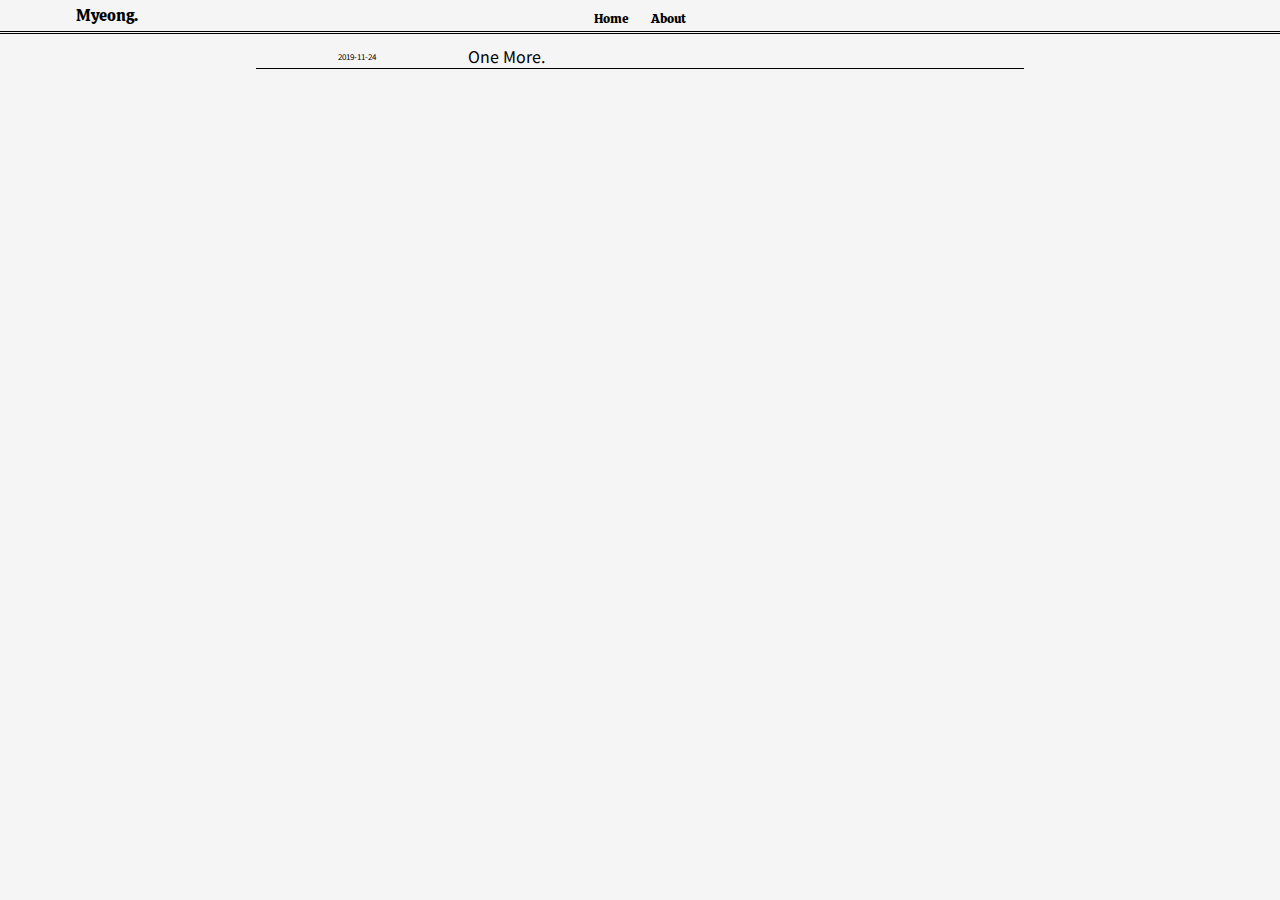
==== index.html @ f27d2dd4 "init" ====
<!DOCTYPE html>
<html>
    <head>
        <link href="https://fonts.googleapis.com/css?family=Calistoga&display=swap" rel="stylesheet">
        <link href="https://fonts.googleapis.com/css?family=Noto+Sans+KR&display=swap" rel="stylesheet">
        <link rel="stylesheet" href="basic_styles.css">
        <style>
            .item-container {
                display: flex;
                flex-direction: row;
                padding-right: 10px;
                padding-left: 10px;
                border-bottom: 1px solid black;
            }

            .item-title {
                flex:3;
                padding-left: 20px;
                padding-top: 10px;
            }

            .item-date {
                flex:1;
                text-align: center;
                font-size: 0.5em;
                padding-top: 17px;
            }
          </style>
    </head>
    <body>
        <div class="nav-container">
            <div class="logo">Myeong.</div>
            <div class="link-container">
                <a href="./index.html">Home</a>
                <a href="./about.html">About</a>
            </div>
            <div class="nav-right"></div>
        </div>
        <div class="body-flex-container">
            <div class="body-flex-left"></div>
            <div class="body-flex-center">
                <!-- item list -->
                <div class="item-container">
                    <div class="item-date">2019-11-24</div>
                    <div class="item-title"><a href="./posts/2019-11-24-one-more.html">One More.</a></div>
                </div>
                <!-- itme list over -->
            </div>
            <div class="body-flex-right"></div>
        </div>
    </body>
</html>
---- basic_styles.css ----
body {
    font-family: 'Noto Sans KR', sans-serif;
    display: flex;
    flex-direction: column;
    height: 100vh;
    background-color: whitesmoke;
    padding: 0;
    border: 0;
    margin: 0;
}

.nav-container {
    font-family: 'Calistoga', cursive;
    display: flex;
    flex-direction: row;
    border-bottom: 3px double black;
    flex:1;
}

.logo {
    flex: 1;
    text-align: center;
    font-size: 1em;
    padding-top: 5px;
    padding-bottom: 5px;
}

.nav-right {
    flex:1;
}

.link-container {
    font-size: 0.8em;
    flex: 4;
    text-align: center;
    padding-top: 10px;
}

.link-container a:link, a:visited {
    padding-right: 10px;
    padding-left: 10px;
    color: black;
    text-decoration: none;
}

a:link, a:visited {
    color: black;
    text-decoration: none;
}

.body-flex-container {
    display: flex;
    flex-direction: row;
    flex: 99;
}

.body-flex-left {
    flex: 1;
    background-color: whitesmoke;
}

.body-flex-center {
    flex: 3;
    background-color: whitesmoke;
}

.body-flex-right {
    flex: 1;
    background-color: whitesmoke;
}
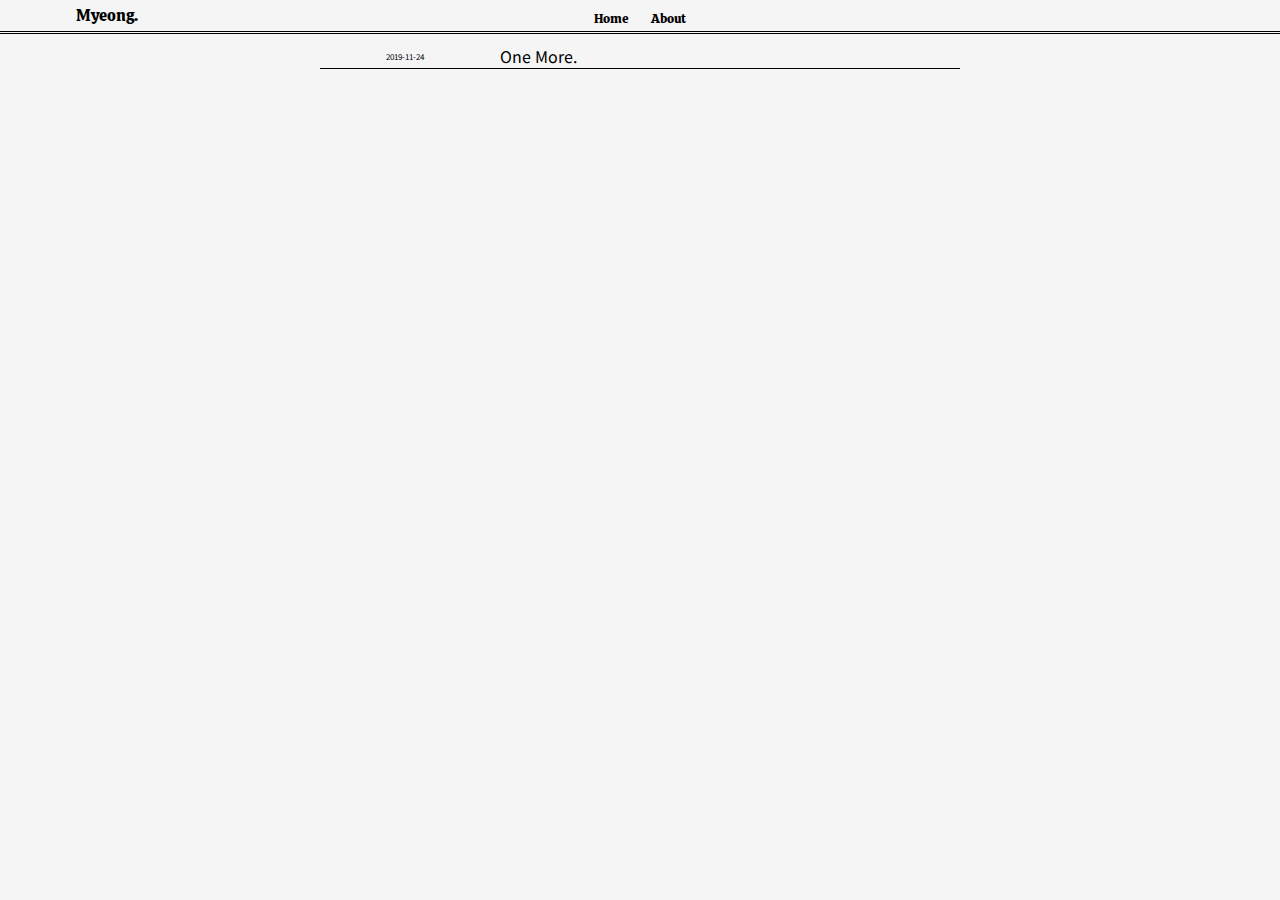
==== commit 74dab489: "analytics" ====
--- a/index.html
+++ b/index.html
@@ -1,9 +1,20 @@
 <!DOCTYPE html>
 <html>
     <head>
+        <script src="myscripts.js"></script>
         <link href="https://fonts.googleapis.com/css?family=Calistoga&display=swap" rel="stylesheet">
         <link href="https://fonts.googleapis.com/css?family=Noto+Sans+KR&display=swap" rel="stylesheet">
-        <link rel="stylesheet" href="basic_styles.css">
+        <link rel="stylesheet" href="../styles/basic_styles.css">
+        <!-- Global site tag (gtag.js) - Google Analytics -->
+        <script async src="https://www.googletagmanager.com/gtag/js?id=UA-153224967-1"></script>
+        <script>
+        window.dataLayer = window.dataLayer || [];
+        function gtag(){dataLayer.push(arguments);}
+        gtag('js', new Date());
+
+        gtag('config', 'UA-153224967-1');
+        </script>
+
         <style>
             .item-container {
                 display: flex;
@@ -42,7 +53,7 @@
                 <!-- item list -->
                 <div class="item-container">
                     <div class="item-date">2019-11-24</div>
-                    <div class="item-title"><a href="./posts/2019-11-24-one-more.html">One More.</a></div>
+                    <div class="item-title"><a href="../posts/2019-11-24-one-more.html">One More.</a></div>
                 </div>
                 <!-- itme list over -->
             </div>
--- a/styles/basic_styles.css
+++ b/styles/basic_styles.css
@@ -0,0 +1,74 @@
+body {
+    font-family: 'Noto Sans KR', sans-serif;
+    display: flex;
+    flex-direction: column;
+    height: 100vh;
+    background-color: whitesmoke;
+    padding: 0;
+    border: 0;
+    margin: 0;
+}
+
+.nav-container {
+    font-family: 'Calistoga', cursive;
+    display: flex;
+    flex-direction: row;
+    border-bottom: 3px double black;
+    flex:1;
+}
+
+.logo {
+    flex: 1;
+    text-align: center;
+    font-size: 1em;
+    padding-top: 5px;
+    padding-bottom: 5px;
+}
+
+.nav-right {
+    flex:1;
+}
+
+.link-container {
+    font-size: 0.8em;
+    flex: 4;
+    text-align: center;
+    padding-top: 10px;
+}
+
+.link-container a:link, a:visited {
+    padding-right: 10px;
+    padding-left: 10px;
+    color: black;
+    text-decoration: none;
+}
+
+a:link, a:visited {
+    color: black;
+    text-decoration: none;
+}
+
+.body-flex-container {
+    display: flex;
+    flex-direction: row;
+    flex: 99;
+}
+
+.body-flex-left {
+    flex: 1;
+    background-color: whitesmoke;
+}
+
+.body-flex-center {
+    flex: 2;
+    background-color: whitesmoke;
+}
+
+.body-flex-right {
+    flex: 1;
+    background-color: whitesmoke;
+}
+
+.content-container {
+    padding-top: 50px;
+}